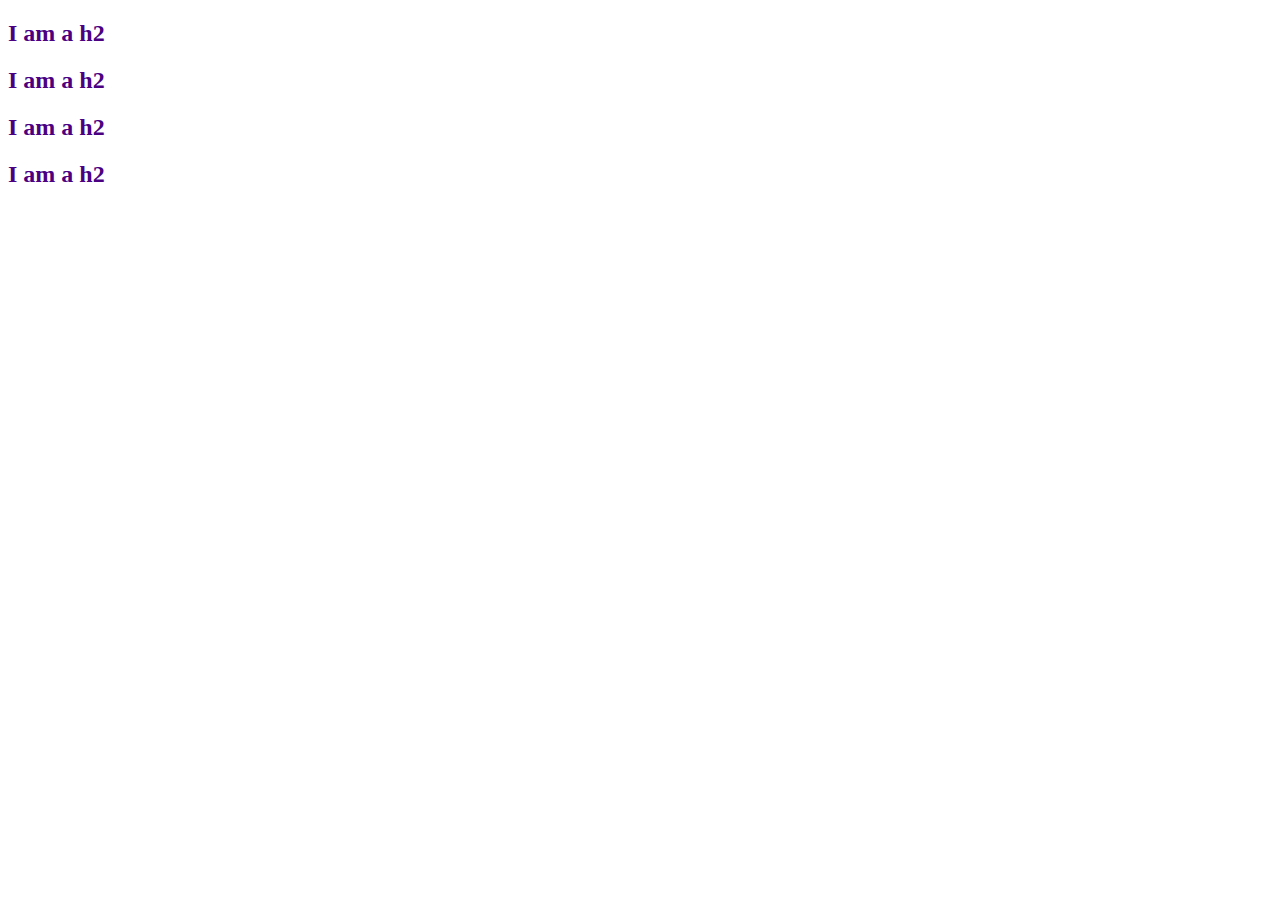
==== CSS_practice/index.html @ 39f3b497 "begin CSS stuff" ====
<!DOCTYPE html>
<html lang="en">

<head>
    <meta charset="UTF-8">
    <meta http-equiv="X-UA-Compatible" content="IE=edge">
    <meta name="viewport" content="width=device-width, initial-scale=1.0">
    <title>CSS Intro</title>
    <link rel="stylesheet" href="app.css">
    <!-- <style>
        h2 {
            color: palevioletred;
        }
    </style> -->
</head>

<body>
    <!-- Inline styles -->
    <!-- <h1 style="color: purple;">Hello World</h1>
    <button style="background-color: palegreen;">I AM A BUTTON</button> -->
    <h2>I am a h2</h2>
    <h2>I am a h2</h2>
    <h2>I am a h2</h2>
    <h2>I am a h2</h2>
</body>

</html>
---- CSS_practice/app.css ----
h2 {
    color: indigo;
}
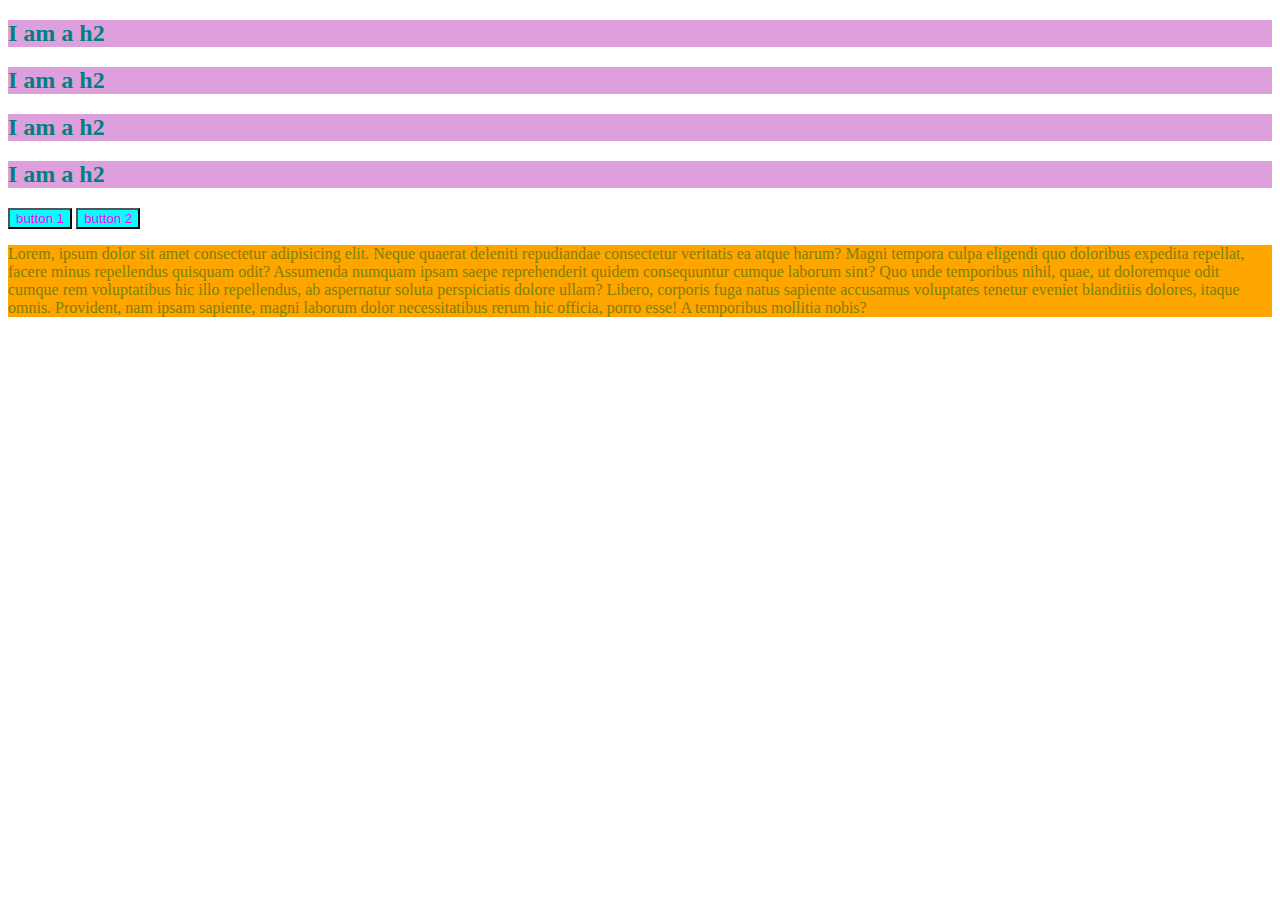
==== commit 4080f3cf: "add color properties" ====
--- a/CSS_practice/index.html
+++ b/CSS_practice/index.html
@@ -22,6 +22,20 @@
     <h2>I am a h2</h2>
     <h2>I am a h2</h2>
     <h2>I am a h2</h2>
+    <button>button 1</button>
+    <button>button 2</button>
+    <p>
+        Lorem, ipsum dolor sit amet consectetur adipisicing elit. Neque quaerat deleniti repudiandae consectetur
+        veritatis ea atque harum? Magni tempora culpa eligendi quo doloribus expedita repellat, facere minus repellendus
+        quisquam odit?
+        Assumenda numquam ipsam saepe reprehenderit quidem consequuntur cumque laborum sint? Quo unde temporibus nihil,
+        quae, ut doloremque odit cumque rem voluptatibus hic illo repellendus, ab aspernatur soluta perspiciatis dolore
+        ullam?
+        Libero, corporis fuga natus sapiente accusamus voluptates tenetur eveniet blanditiis dolores, itaque omnis.
+        Provident, nam ipsam sapiente, magni laborum dolor necessitatibus rerum hic officia, porro esse! A temporibus
+        mollitia nobis?
+    </p>
+
 </body>
 
 </html>--- a/CSS_practice/app.css
+++ b/CSS_practice/app.css
@@ -1,3 +1,14 @@
 h2 {
-    color: indigo;
+    color: teal;
+    background-color: plum;
+}
+
+button {
+    color: magenta;
+    background-color: cyan;
+}
+
+p {
+    color: olive;
+    background: orange;
 }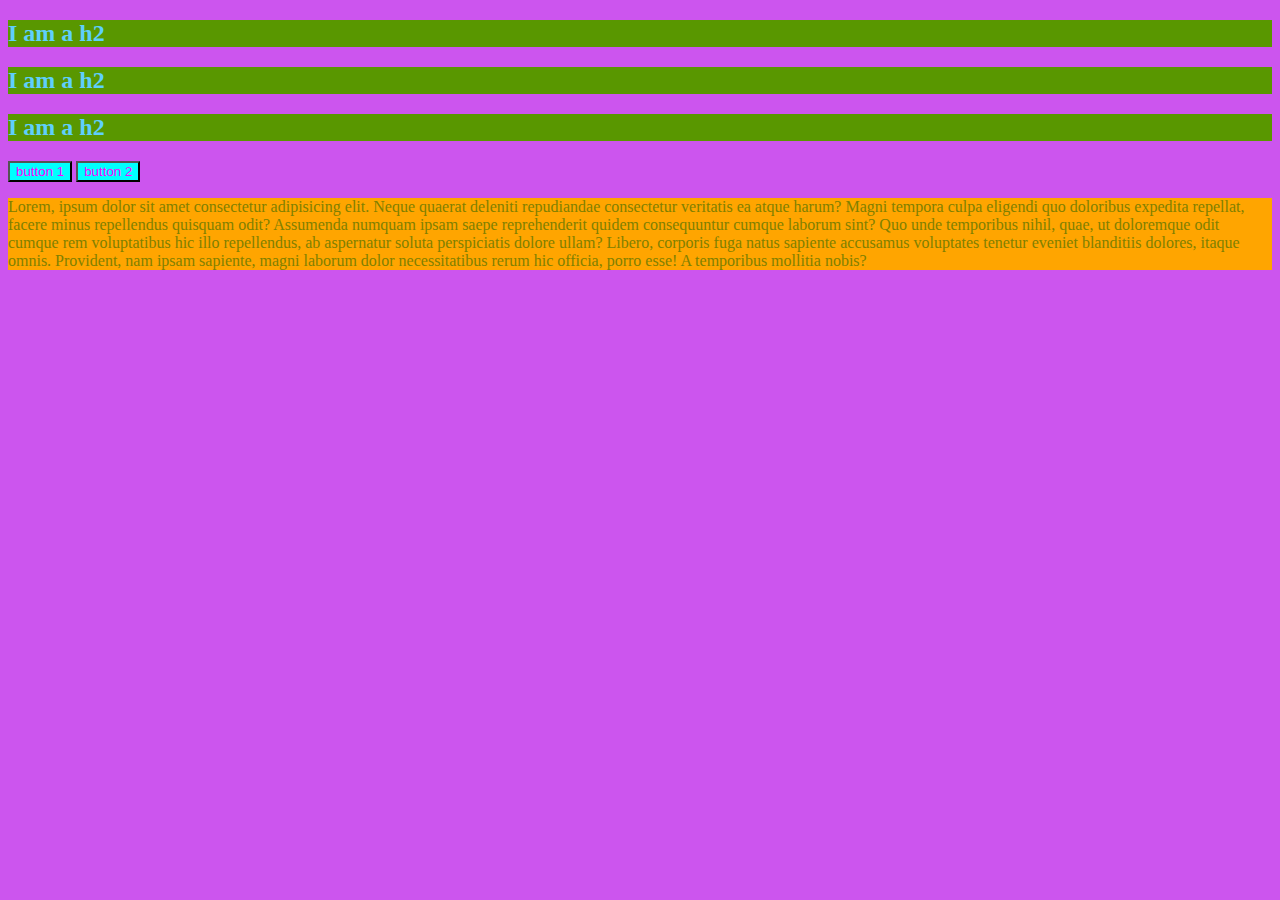
==== commit fa4d492c: "text properties" ====
--- a/CSS_practice/index.html
+++ b/CSS_practice/index.html
@@ -21,7 +21,6 @@
     <h2>I am a h2</h2>
     <h2>I am a h2</h2>
     <h2>I am a h2</h2>
-    <h2>I am a h2</h2>
     <button>button 1</button>
     <button>button 2</button>
     <p>
--- a/CSS_practice/app.css
+++ b/CSS_practice/app.css
@@ -1,6 +1,6 @@
 h2 {
-    color: teal;
-    background-color: plum;
+    color: #5fcffc;
+    background-color: rgb(89, 151, 0);
 }
 
 button {
@@ -11,4 +11,8 @@
 p {
     color: olive;
     background: orange;
+}
+
+body {
+    background-color: #c5e;
 }